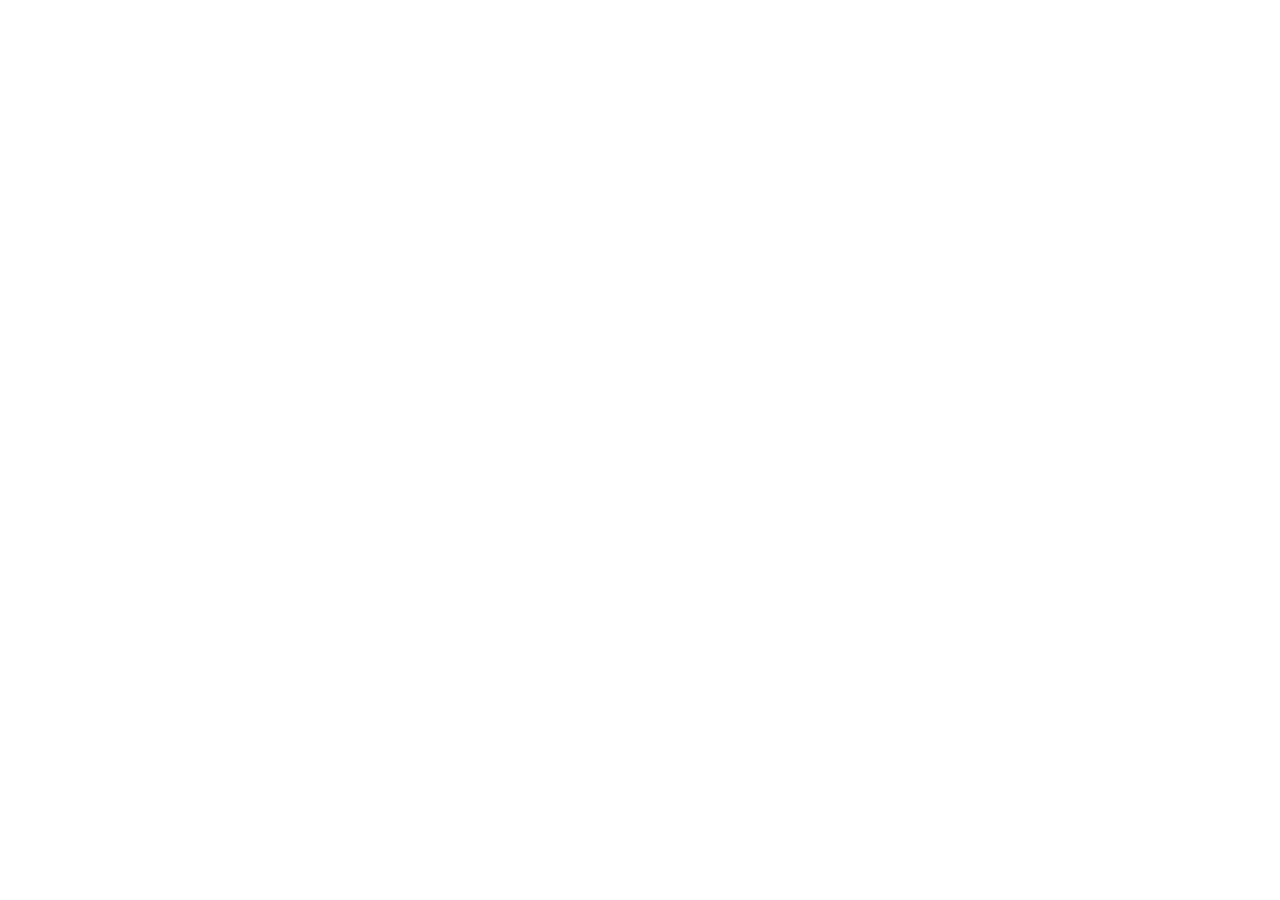
==== app/src/main/resources/templates/admin/adminDashboard.html @ 45b69345 "Initial commit" ====
<!-- adminDashboard.html -->

<!-- 
Step-by-Step Explanation of `adminDashboard.html`
This file creates the Admin Dashboard interface for managing doctor-related data 
with search, filter, and modal functionality.


1. Declare the Document Type

   * Use `<!DOCTYPE html>` to ensure HTML5 standards for consistent rendering across browsers.

2. Begin the HTML Document with Thymeleaf Namespace

   * Add the `<html>` tag with `xmlns:th="http://www.thymeleaf.org"` to allow Thymeleaf-specific attributes in Spring-based apps.

3. Head Section – Metadata and Resources

   * Open the `<head>` section for meta info and links to assets and scripts.

4. Set Character Encoding

   * Use UTF-8 to support all characters and prevent encoding issues.

5. Set the Favicon

   * Add a favicon for browser tabs using Thymeleaf pathing: 
     `<link rel="icon" type="image/png" th:href="@{/assets/images/logo/logo.png}" />`.

6. Set the Page Title

   * Give the page a title, e.g., `"Admin Dashboard"`, which will show in the browser tab.

7. Link CSS Stylesheets

   * Include dashboard-specific styles and global site-wide styles:
     - `adminDashboard.css` for layout and design of this page.
     - `style.css` for shared UI components.

8. Link JavaScript Files (with `defer`)

   * Use Thymeleaf's `th:src` to include JS components and utilities:
     - `render.js` (rendering content)
     - `util.js` (utility functions)
     - `header.js` and `footer.js` (for dynamic header/footer)
   * Use `defer` so scripts execute after the HTML is fully parsed.

9. Close the Head and Begin the Body

    * Start the visible part of the webpage. `onload="renderContent()"` is used to call a function when the page is ready.

10. Create the Container

    * Add a `div` with class `container` for layout control.

11. Add a Wrapper Inside the Container

    * Wrap page elements with a `wrapper` div to maintain consistent spacing and organization.

12. Insert a Header Placeholder

    * Add `<div id="header"></div>` for injecting the header via JavaScript.

13. Define the Main Section

    * Use `<main class="main-content">` for the central dashboard area.

14. Add a Search Bar

    * Add an input field with `id="searchBar"` for admin to search content dynamically.

15. Add Filter Dropdowns

    * Use two `<select>` elements:
      - One for time (AM/PM).
      - One for filtering by medical specialty (Cardiologist, Dentist, etc.).

16. Add Content Display Area

    * Insert a `<div id="content"></div>` for dynamic injection of doctor cards or data.

17. Add a Footer Placeholder

    * Use `<div id="footer"></div>` for a JavaScript-rendered footer.

18. Add Modal Structure

    * Include a modal with:
      - A close button (`&times;`)
      - A content area (`#modal-body`) for displaying popup information or forms.

19. Include Page-Specific JavaScript Modules

    * Load JavaScript specific to the admin dashboard:
      - `adminDashboard.js` for dashboard logic.
      - `doctorCard.js` for rendering doctor information cards.
    * Use `type="module"` and `defer` for modern and non-blocking loading.

    HINT:
        `<script type="module" src="../../static/js/adminDashboard.js" defer></script>`
        `<script type="module" src="../../static/js/doctorDashboard.js" defer></script>`
        
        
20. Close the Body and HTML Tags

    * Finish the structure by properly closing all tags.

 -->
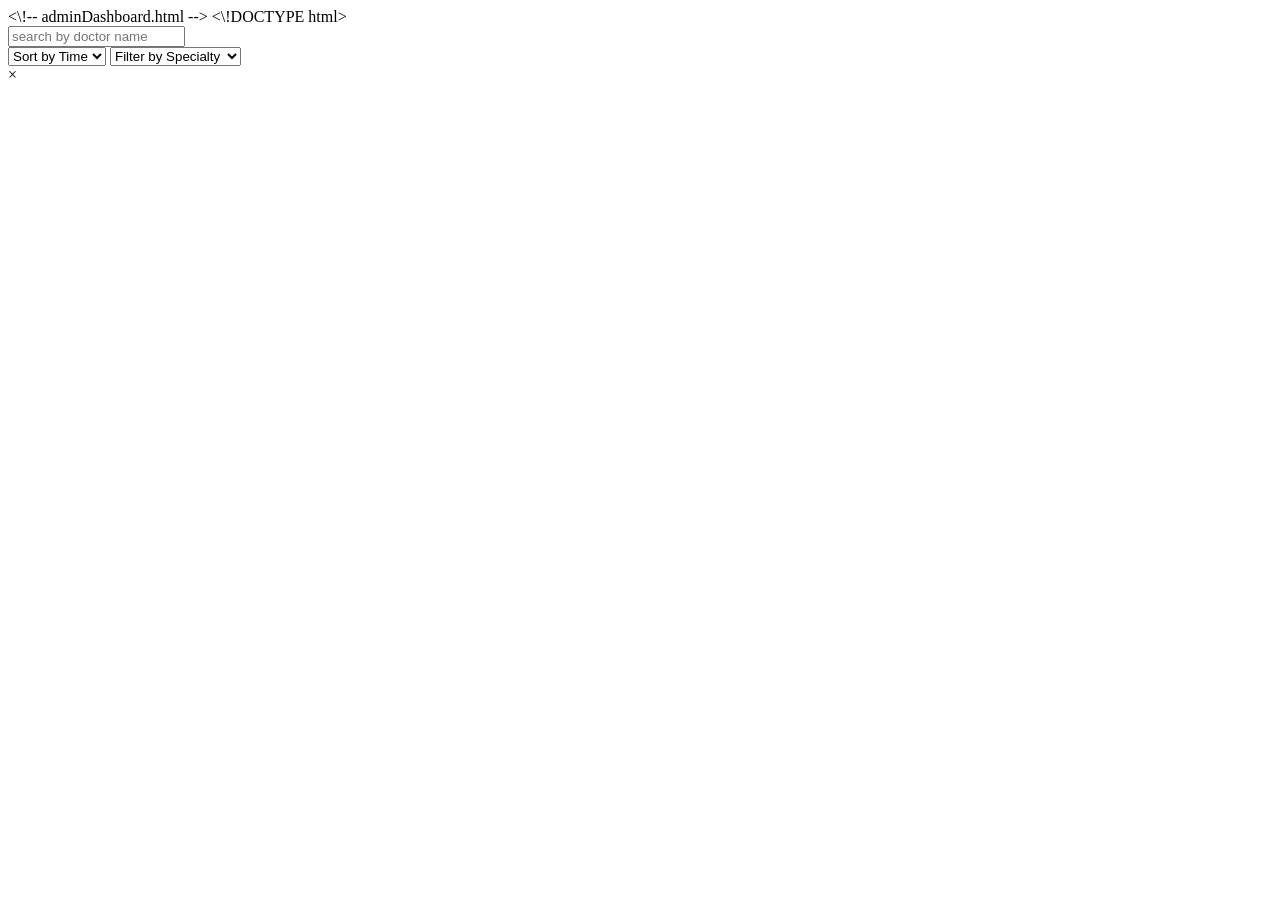
==== commit 8533f57e: "Completed frontend implementation for Clinic Management System" ====
--- a/app/src/main/resources/templates/admin/adminDashboard.html
+++ b/app/src/main/resources/templates/admin/adminDashboard.html
@@ -1,109 +1,57 @@
-<!-- adminDashboard.html -->
-
-<!-- 
-Step-by-Step Explanation of `adminDashboard.html`
-This file creates the Admin Dashboard interface for managing doctor-related data 
-with search, filter, and modal functionality.
-
-
-1. Declare the Document Type
-
-   * Use `<!DOCTYPE html>` to ensure HTML5 standards for consistent rendering across browsers.
-
-2. Begin the HTML Document with Thymeleaf Namespace
-
-   * Add the `<html>` tag with `xmlns:th="http://www.thymeleaf.org"` to allow Thymeleaf-specific attributes in Spring-based apps.
-
-3. Head Section – Metadata and Resources
-
-   * Open the `<head>` section for meta info and links to assets and scripts.
-
-4. Set Character Encoding
-
-   * Use UTF-8 to support all characters and prevent encoding issues.
-
-5. Set the Favicon
-
-   * Add a favicon for browser tabs using Thymeleaf pathing: 
-     `<link rel="icon" type="image/png" th:href="@{/assets/images/logo/logo.png}" />`.
-
-6. Set the Page Title
-
-   * Give the page a title, e.g., `"Admin Dashboard"`, which will show in the browser tab.
-
-7. Link CSS Stylesheets
-
-   * Include dashboard-specific styles and global site-wide styles:
-     - `adminDashboard.css` for layout and design of this page.
-     - `style.css` for shared UI components.
-
-8. Link JavaScript Files (with `defer`)
-
-   * Use Thymeleaf's `th:src` to include JS components and utilities:
-     - `render.js` (rendering content)
-     - `util.js` (utility functions)
-     - `header.js` and `footer.js` (for dynamic header/footer)
-   * Use `defer` so scripts execute after the HTML is fully parsed.
-
-9. Close the Head and Begin the Body
-
-    * Start the visible part of the webpage. `onload="renderContent()"` is used to call a function when the page is ready.
-
-10. Create the Container
-
-    * Add a `div` with class `container` for layout control.
-
-11. Add a Wrapper Inside the Container
-
-    * Wrap page elements with a `wrapper` div to maintain consistent spacing and organization.
-
-12. Insert a Header Placeholder
-
-    * Add `<div id="header"></div>` for injecting the header via JavaScript.
-
-13. Define the Main Section
-
-    * Use `<main class="main-content">` for the central dashboard area.
-
-14. Add a Search Bar
-
-    * Add an input field with `id="searchBar"` for admin to search content dynamically.
-
-15. Add Filter Dropdowns
-
-    * Use two `<select>` elements:
-      - One for time (AM/PM).
-      - One for filtering by medical specialty (Cardiologist, Dentist, etc.).
-
-16. Add Content Display Area
-
-    * Insert a `<div id="content"></div>` for dynamic injection of doctor cards or data.
-
-17. Add a Footer Placeholder
-
-    * Use `<div id="footer"></div>` for a JavaScript-rendered footer.
-
-18. Add Modal Structure
-
-    * Include a modal with:
-      - A close button (`&times;`)
-      - A content area (`#modal-body`) for displaying popup information or forms.
-
-19. Include Page-Specific JavaScript Modules
-
-    * Load JavaScript specific to the admin dashboard:
-      - `adminDashboard.js` for dashboard logic.
-      - `doctorCard.js` for rendering doctor information cards.
-    * Use `type="module"` and `defer` for modern and non-blocking loading.
-
-    HINT:
-        `<script type="module" src="../../static/js/adminDashboard.js" defer></script>`
-        `<script type="module" src="../../static/js/doctorDashboard.js" defer></script>`
-        
-        
-20. Close the Body and HTML Tags
-
-    * Finish the structure by properly closing all tags.
-
- -->
-
+<\!-- adminDashboard.html -->
+<\!DOCTYPE html>
+<html lang="en" xmlns:th="http://www.thymeleaf.org">
+<head>
+  <meta charset="UTF-8">
+  <title>Admin Dashboard</title>
+  <link rel="icon" type="image/png" th:href="@{/assets/images/logo/logo.png}" />
+  <link rel="stylesheet" th:href="@{/assets/css/adminDashboard.css}">
+  <link rel="stylesheet" th:href="@{/assets/css/style.css}">
+  <script th:src="@{/js/render.js}" defer></script>
+  <script th:src="@{/js/util.js}" defer></script>
+  <script th:src="@{/js/components/header.js}" defer></script>
+  <script th:src="@{/js/components/footer.js}" defer></script>
+</head>
+<body onload="renderContent()">
+  <div class="container">
+    <div class="wrapper">
+      <div id="header"></div>
+      <main class="main-content">
+        <input type="text" id="searchBar" class="searchBar" placeholder="search by doctor name" />
+        <div class="filter-wrapper">
+          <select class="filter-select" id="filterTime">
+            <option value="">Sort by Time</option>
+            <option value="AM">AM</option>
+            <option value="PM">PM</option>
+          </select>
+          <select class="filter-select" id="filterSpecialty">
+            <option value="">Filter by Specialty</option>
+            <option value="Cardiologist">Cardiologist</option>
+            <option value="Dermatologist">Dermatologist</option>
+            <option value="Neurologist">Neurologist</option>
+            <option value="Pediatrician">Pediatrician</option>
+            <option value="Orthopedic">Orthopedic</option>
+            <option value="Gynecologist">Gynecologist</option>
+            <option value="Psychiatrist">Psychiatrist</option>
+            <option value="Dentist">Dentist</option>
+            <option value="Ophthalmologist">Ophthalmologist</option>
+            <option value="Ent">ENT Specialist</option>
+            <option value="Urologist">Urologist</option>
+            <option value="Oncologist">Oncologist</option>
+            <option value="Gastroenterologist">Gastroenterologist</option>
+            <option value="General">General Physician</option>
+          </select>
+        </div>
+        <div id="content"></div>
+      </main>
+      <div id="footer"></div>
+    </div>
+  </div>
+  <div id="modal" class="modal">
+    <span id="closeModal" class="close">&times;</span>
+    <div id="modal-body"></div>
+  </div>
+  <script type="module" th:src="@{/js/adminDashboard.js}" defer></script>
+  <script type="module" th:src="@{/js/components/doctorCard.js}" defer></script>
+</body>
+</html>
